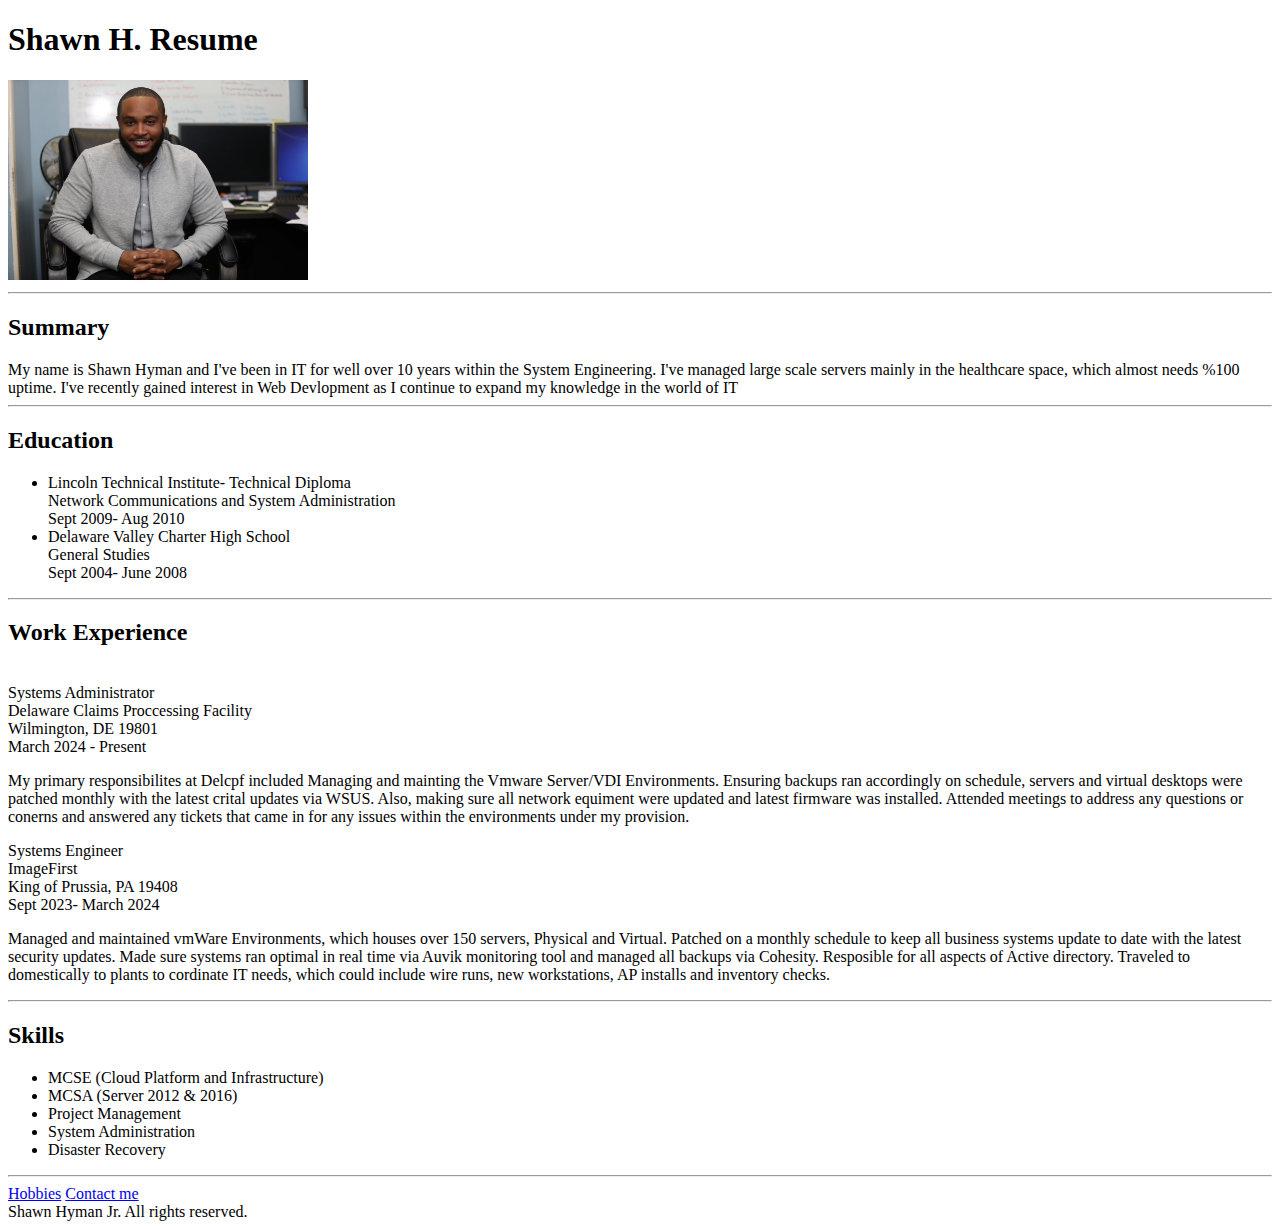
==== index.html @ 2391d15e "Add files via upload" ====
<!DOCTYPE html>
<html lang="en">
<head>
    <meta charset="UTF-8">
    <meta name="viewport" content="width=device-width, initial-scale=1.0">
    <title>Document</title>
</head>
<h1>Shawn H. Resume</h1>
<img src="./images/37F0280D-B775-4E16-B0F8-79B08C4A2678_1_105_c.jpeg" width="300">
<hr>
 <h2>Summary</h2>
 My name is Shawn Hyman and I've been in IT for well over 10 years within the System Engineering. I've managed large scale
 servers mainly in the healthcare space, which almost needs %100 uptime. I've recently gained interest in Web Devlopment
 as I continue to expand my knowledge in the world of IT
 <hr>
 <h2>Education</h2>
        <ul>
            <li>Lincoln Technical Institute- Technical Diploma 
                <br>Network Communications and System Administration 
                <br> Sept 2009- Aug 2010 </li>
            <li>Delaware Valley Charter High School
                <br> General Studies
                <br> Sept 2004- June 2008 
            </li>
        </ul>
<hr>
        <h2>Work Experience</h2>
        
                <br>Systems Administrator
                <br>Delaware Claims Proccessing Facility
                <br>Wilmington, DE 19801
                <br>March 2024 - Present
                <p> My primary responsibilites at Delcpf included Managing and mainting the Vmware Server/VDI Environments.
                    Ensuring backups ran accordingly on schedule, servers and virtual desktops were patched monthly with
                    the latest crital updates via WSUS. Also, making sure all network equiment were updated and latest firmware
                    was installed. Attended meetings to address any questions or conerns and answered any tickets that came in for
                    any issues within the environments under my provision.
              </p>
                    Systems Engineer
                <br>ImageFirst
                <br>King of Prussia, PA 19408
                <br>Sept 2023- March 2024
                <P>
                    Managed and maintained vmWare Environments, which houses over 150 servers, Physical and Virtual. Patched on a monthly
                    schedule to keep all business systems update to date with the latest security updates. Made sure systems ran optimal
                    in real time via Auvik monitoring tool and managed all backups via Cohesity. Resposible for all aspects of Active directory.
                    Traveled to domestically to plants to cordinate IT needs, which could include wire runs, new workstations, AP installs and 
                    inventory checks. 
                </P>
            

        </ul>   
<hr>
<h2>Skills</h2>
        <ul>
          <li>MCSE (Cloud Platform and Infrastructure)</li>
          <li>MCSA (Server 2012 & 2016)</li>
          <li>Project Management</li>
          <li>System Administration</li>
          <li>Disaster Recovery</li>  
        </ul>
<hr>
<a href="./My Resume/public/Hobbies.html"> Hobbies</a>
<a href="./public/Contact me.html"> Contact me</a>
<body>
    <footer>Shawn Hyman Jr. All rights reserved.</footer>
    
</body>
</html>
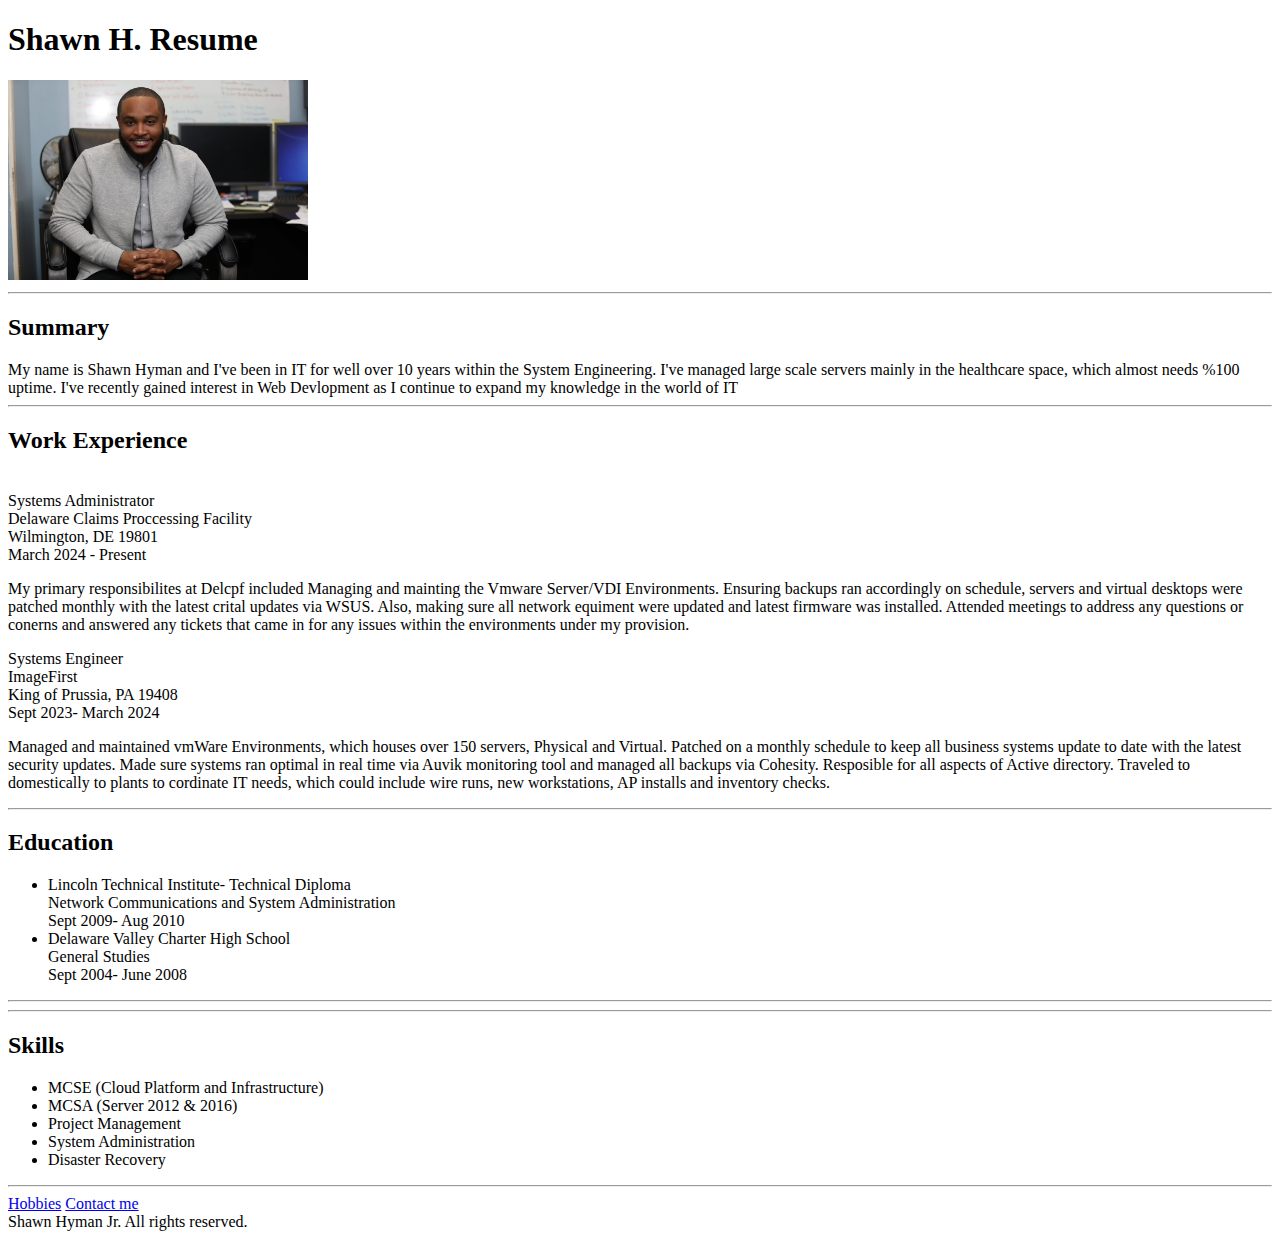
==== commit b5bedc7a: "Add files via upload" ====
--- a/index.html
+++ b/index.html
@@ -13,6 +13,27 @@
  servers mainly in the healthcare space, which almost needs %100 uptime. I've recently gained interest in Web Devlopment
  as I continue to expand my knowledge in the world of IT
  <hr>
+ <h2>Work Experience</h2>
+        
+ <br>Systems Administrator
+ <br>Delaware Claims Proccessing Facility
+  <br>Wilmington, DE 19801
+ <br>March 2024 - Present
+     <p> My primary responsibilites at Delcpf included Managing and mainting the Vmware Server/VDI Environments.
+         Ensuring backups ran accordingly on schedule, servers and virtual desktops were patched monthly with
+         the latest crital updates via WSUS. Also, making sure all network equiment were updated and latest firmware
+         was installed. Attended meetings to address any questions or conerns and answered any tickets that came in for
+         any issues within the environments under my provision.</p>
+     Systems Engineer
+     <br>ImageFirst
+     <br>King of Prussia, PA 19408
+     <br>Sept 2023- March 2024
+         <P>Managed and maintained vmWare Environments, which houses over 150 servers, Physical and Virtual. Patched on a monthly
+            schedule to keep all business systems update to date with the latest security updates. Made sure systems ran optimal
+            in real time via Auvik monitoring tool and managed all backups via Cohesity. Resposible for all aspects of Active directory.
+            Traveled to domestically to plants to cordinate IT needs, which could include wire runs, new workstations, AP installs and 
+            inventory checks. </P>   
+<hr>
  <h2>Education</h2>
         <ul>
             <li>Lincoln Technical Institute- Technical Diploma 
@@ -24,32 +45,7 @@
             </li>
         </ul>
 <hr>
-        <h2>Work Experience</h2>
-        
-                <br>Systems Administrator
-                <br>Delaware Claims Proccessing Facility
-                <br>Wilmington, DE 19801
-                <br>March 2024 - Present
-                <p> My primary responsibilites at Delcpf included Managing and mainting the Vmware Server/VDI Environments.
-                    Ensuring backups ran accordingly on schedule, servers and virtual desktops were patched monthly with
-                    the latest crital updates via WSUS. Also, making sure all network equiment were updated and latest firmware
-                    was installed. Attended meetings to address any questions or conerns and answered any tickets that came in for
-                    any issues within the environments under my provision.
-              </p>
-                    Systems Engineer
-                <br>ImageFirst
-                <br>King of Prussia, PA 19408
-                <br>Sept 2023- March 2024
-                <P>
-                    Managed and maintained vmWare Environments, which houses over 150 servers, Physical and Virtual. Patched on a monthly
-                    schedule to keep all business systems update to date with the latest security updates. Made sure systems ran optimal
-                    in real time via Auvik monitoring tool and managed all backups via Cohesity. Resposible for all aspects of Active directory.
-                    Traveled to domestically to plants to cordinate IT needs, which could include wire runs, new workstations, AP installs and 
-                    inventory checks. 
-                </P>
-            
 
-        </ul>   
 <hr>
 <h2>Skills</h2>
         <ul>
@@ -60,7 +56,7 @@
           <li>Disaster Recovery</li>  
         </ul>
 <hr>
-<a href="./My Resume/public/Hobbies.html"> Hobbies</a>
+<a href="./public/Hobbies.html"> Hobbies</a>
 <a href="./public/Contact me.html"> Contact me</a>
 <body>
     <footer>Shawn Hyman Jr. All rights reserved.</footer>
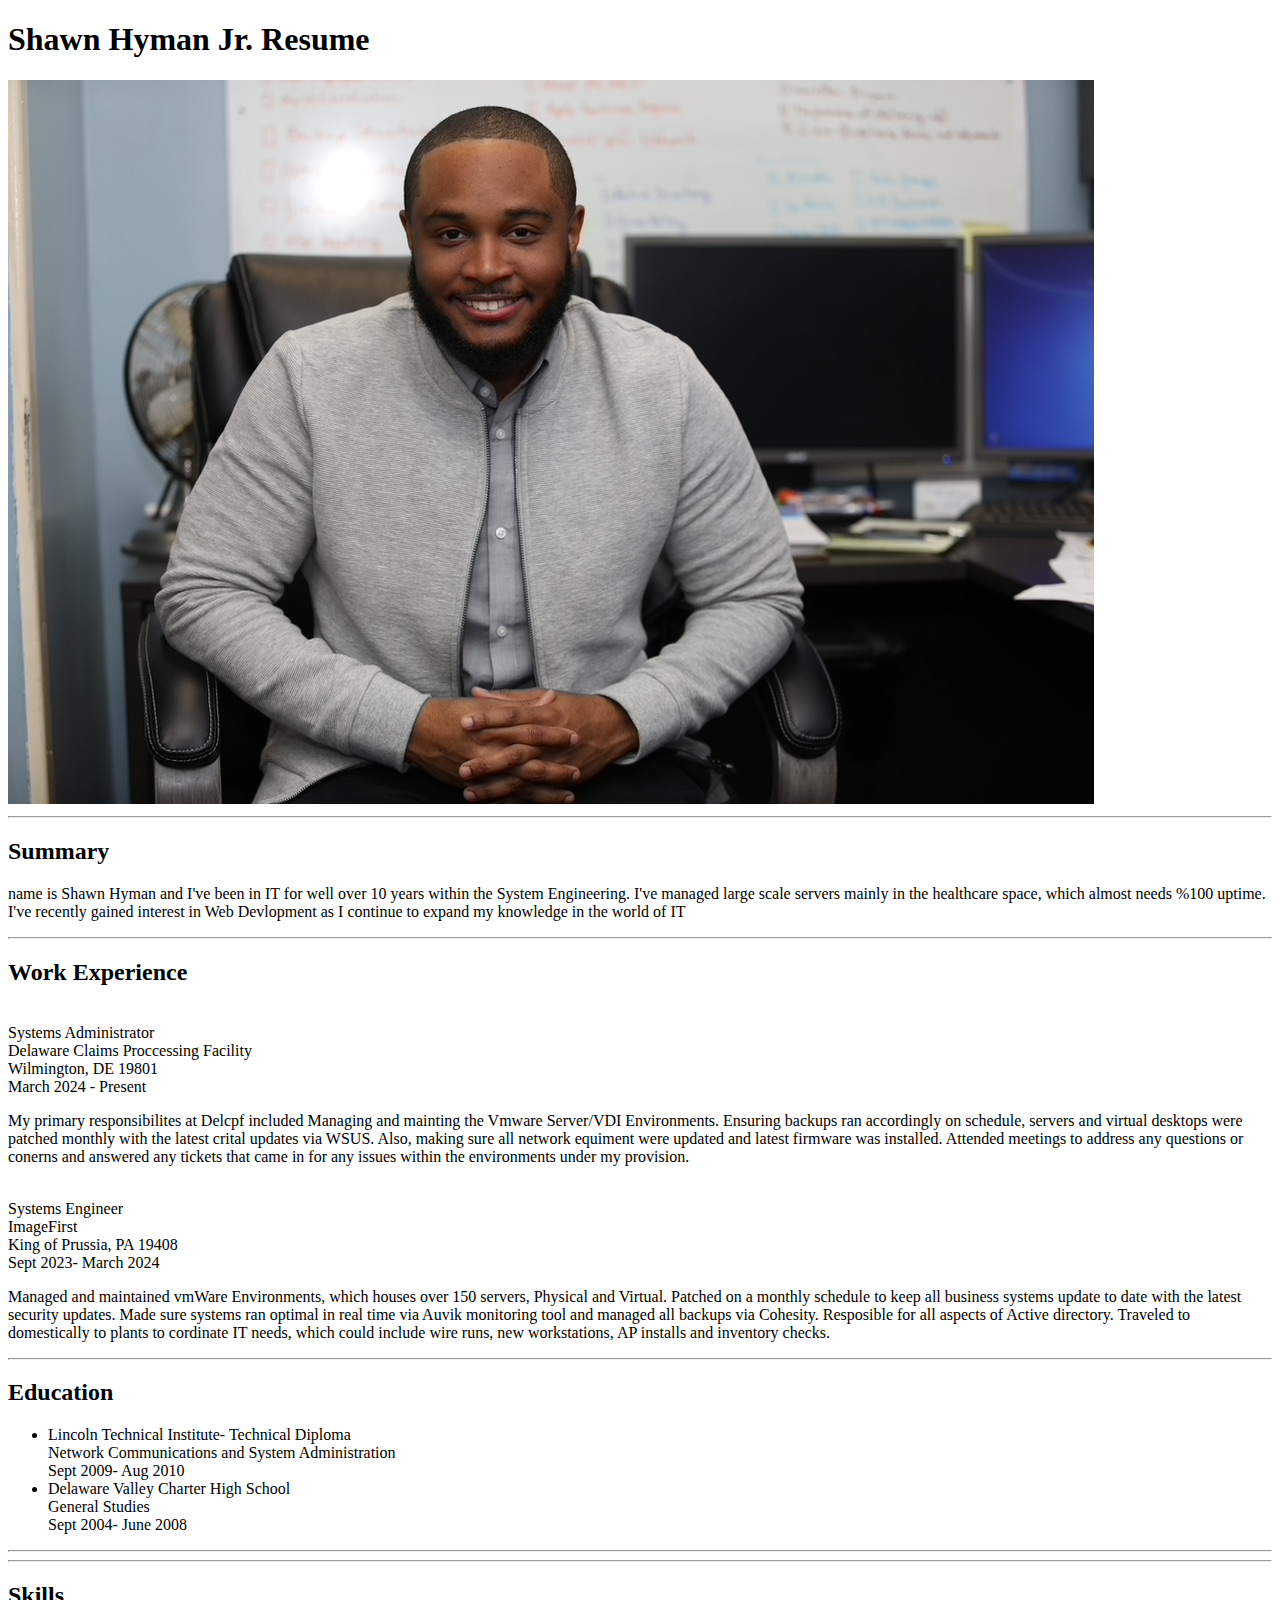
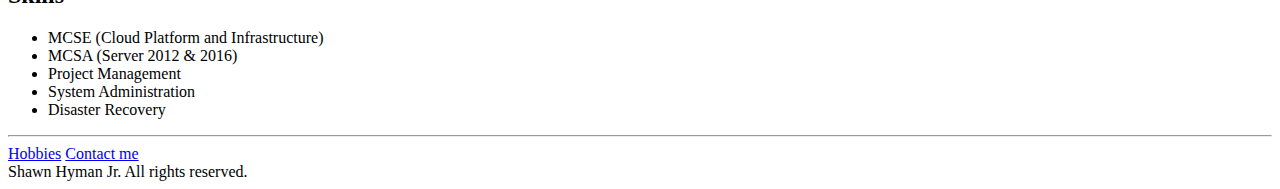
==== commit c320fcc4: "Update index.html" ====
--- a/index.html
+++ b/index.html
@@ -4,18 +4,19 @@
     <meta charset="UTF-8">
     <meta name="viewport" content="width=device-width, initial-scale=1.0">
     <title>Document</title>
+    <link rel="stylesheet" href="./style.css">
 </head>
-<h1>Shawn H. Resume</h1>
-<img src="./images/37F0280D-B775-4E16-B0F8-79B08C4A2678_1_105_c.jpeg" width="300">
+<h1>Shawn Hyman Jr. Resume</h1>
+<img class="photo" src="./images/37F0280D-B775-4E16-B0F8-79B08C4A2678_1_105_c.jpeg">
 <hr>
  <h2>Summary</h2>
- My name is Shawn Hyman and I've been in IT for well over 10 years within the System Engineering. I've managed large scale
+ <p> name is Shawn Hyman and I've been in IT for well over 10 years within the System Engineering. I've managed large scale
  servers mainly in the healthcare space, which almost needs %100 uptime. I've recently gained interest in Web Devlopment
- as I continue to expand my knowledge in the world of IT
+ as I continue to expand my knowledge in the world of IT</p>
  <hr>
  <h2>Work Experience</h2>
         
- <br>Systems Administrator
+ <p><br>Systems Administrator
  <br>Delaware Claims Proccessing Facility
   <br>Wilmington, DE 19801
  <br>March 2024 - Present
@@ -24,10 +25,10 @@
          the latest crital updates via WSUS. Also, making sure all network equiment were updated and latest firmware
          was installed. Attended meetings to address any questions or conerns and answered any tickets that came in for
          any issues within the environments under my provision.</p>
-     Systems Engineer
+    <p><br>Systems Engineer
      <br>ImageFirst
      <br>King of Prussia, PA 19408
-     <br>Sept 2023- March 2024
+     <br>Sept 2023- March 2024 </p>
          <P>Managed and maintained vmWare Environments, which houses over 150 servers, Physical and Virtual. Patched on a monthly
             schedule to keep all business systems update to date with the latest security updates. Made sure systems ran optimal
             in real time via Auvik monitoring tool and managed all backups via Cohesity. Resposible for all aspects of Active directory.
@@ -56,10 +57,10 @@
           <li>Disaster Recovery</li>  
         </ul>
 <hr>
-<a href="./public/Hobbies.html"> Hobbies</a>
-<a href="./public/Contact me.html"> Contact me</a>
+<a class="links"href= "./public/Hobbies.html"> Hobbies</a>
+<a class="links" href="./public/Contact me.html"> Contact me</a>
 <body>
     <footer>Shawn Hyman Jr. All rights reserved.</footer>
     
 </body>
-</html>+</html>
